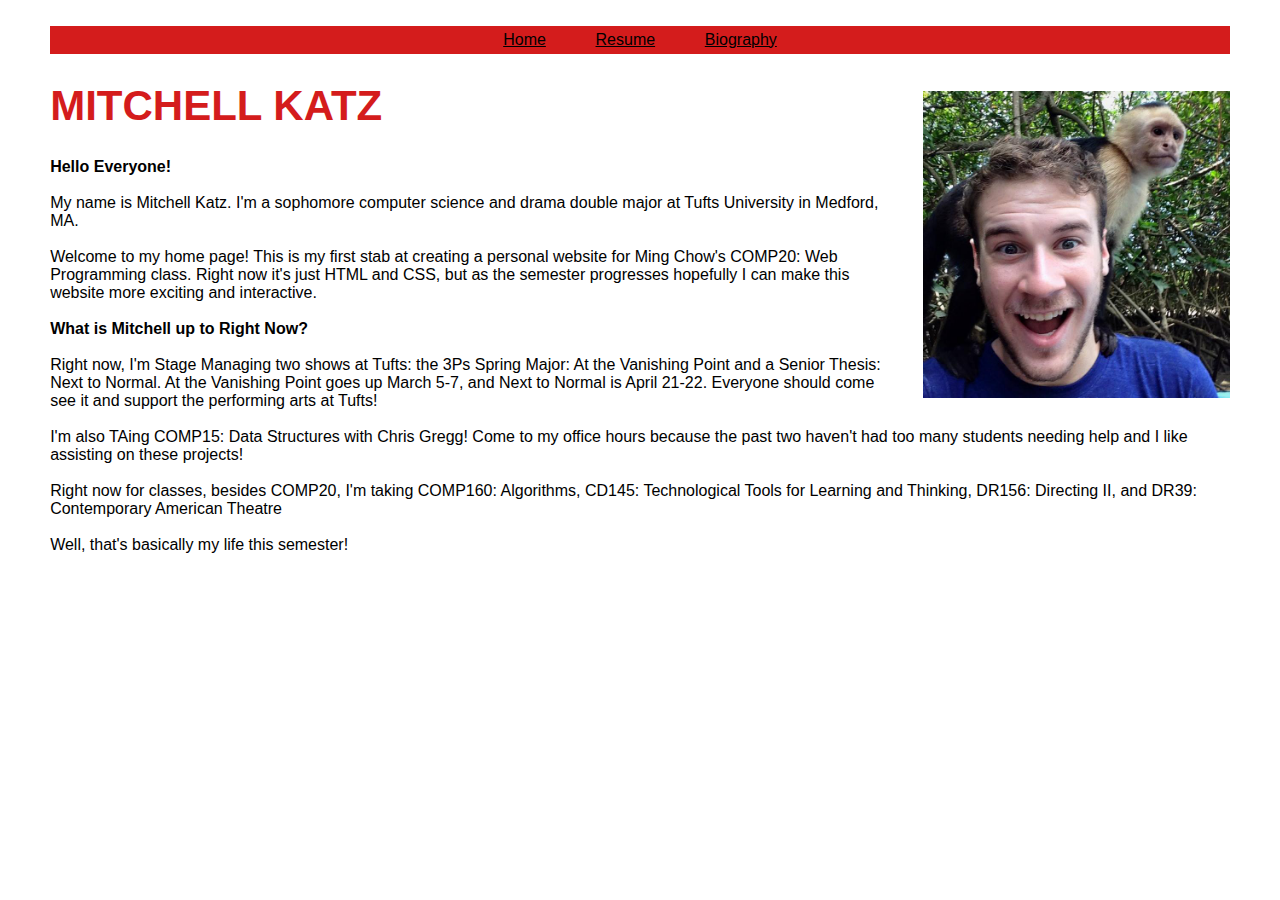
==== index.html @ 33241daf "Wrote bio" ====
<!doctype html>

<html>
        <head>
                <title>Mitchell Katz | Home</title>
                <link rel="stylesheet" href="style.css" />
                <meta charset="UTF-8">
        </head>
        
        <body>
                <div ID="navbar">
                        <span class="pad"><a href="index.html">Home</a></span>
                        <span class="pad"><a href="resume.html">Resume</a></span>
                        <span class="pad"><a href="bio.html">Biography</a></span>
                </div>
                <img ID="homepic" src="picture.jpg" alt="Picture of Mitchell"/>
                <h1>MITCHELL KATZ</h1>
                <p>
                        <span class="strong">Hello Everyone!</span>
                        <br><br>
                        My name is Mitchell Katz. I'm a sophomore computer science and drama double major at Tufts University in Medford, MA.
                        <br><br>
                        Welcome to my home page! This is my first stab at creating a personal website for Ming Chow's COMP20: Web Programming class. Right now it's just HTML and CSS, but as the semester progresses hopefully I can make this website more exciting and interactive.
                        <br><br>
                        <span class="strong">What is Mitchell up to Right Now?</span>
                        <br><br>
                        Right now, I'm Stage Managing two shows at Tufts: the 3Ps Spring Major: At the Vanishing Point and a Senior Thesis: Next to Normal. At the Vanishing Point goes up March 5-7, and Next to Normal is April 21-22. Everyone should come see it and support the performing arts at Tufts!
                        <br><br>
                        I'm also TAing COMP15: Data Structures with Chris Gregg! Come to my office hours because the past two haven't had too many students needing help and I like assisting on these projects!
                        <br><br>
                        Right now for classes, besides COMP20, I'm taking COMP160: Algorithms, CD145: Technological Tools for Learning and Thinking, DR156: Directing II, and DR39: Contemporary American Theatre
                        <br><br>
                        Well, that's basically my life this semester!
                </p>
        </body>
</html>
---- style.css ----
body {
        background-color: #FFFFFF;
        font-family: "Lucida Sans", sans-serif;
        margin: 2%;
        margin-bottom: 30px;
}

h1 {
        color: #D41C1C;
        font-size: 42px;
        padding-left: 2%;
        padding-right: 2%;
}

h2 {
        color: #C50000;
        font-size: 20px;
        padding-left: 2%;
        padding-right: 2%;
}

p {
        font-size: 16px;
        padding-left: 2%;
        padding-right: 2%;
        margin-bottom: 0px;
        display: block;
}

a {
        font-size: 16px;
        color: black;
}

ul {
        margin-bottom: 2%;
        margin-right: 2%;
        margin-top: 0px;
        margin-left: 0px;
}

#navbar {
        background-color: #D41C1C;
        white-space: nowrap;
        padding-bottom: 5px;
        padding-top: 5px;
        padding-right: 2%;
        padding-left: 2%;
        margin-left: 2%;
        margin-right: 2%;
        text-align: center;
}

.pad {
        padding-left: 2%;
        padding-right: 2%;
}

.strong {
        font-weight: bold;
}

.ital {
        font-style: italic;
}

#homepic {
        margin-right: 2%;
        margin-left: 2%;
        margin-top: 37px;
        margin-bottom: 5px;
        width: 25%;
        height: 25%;
        float: right;
}
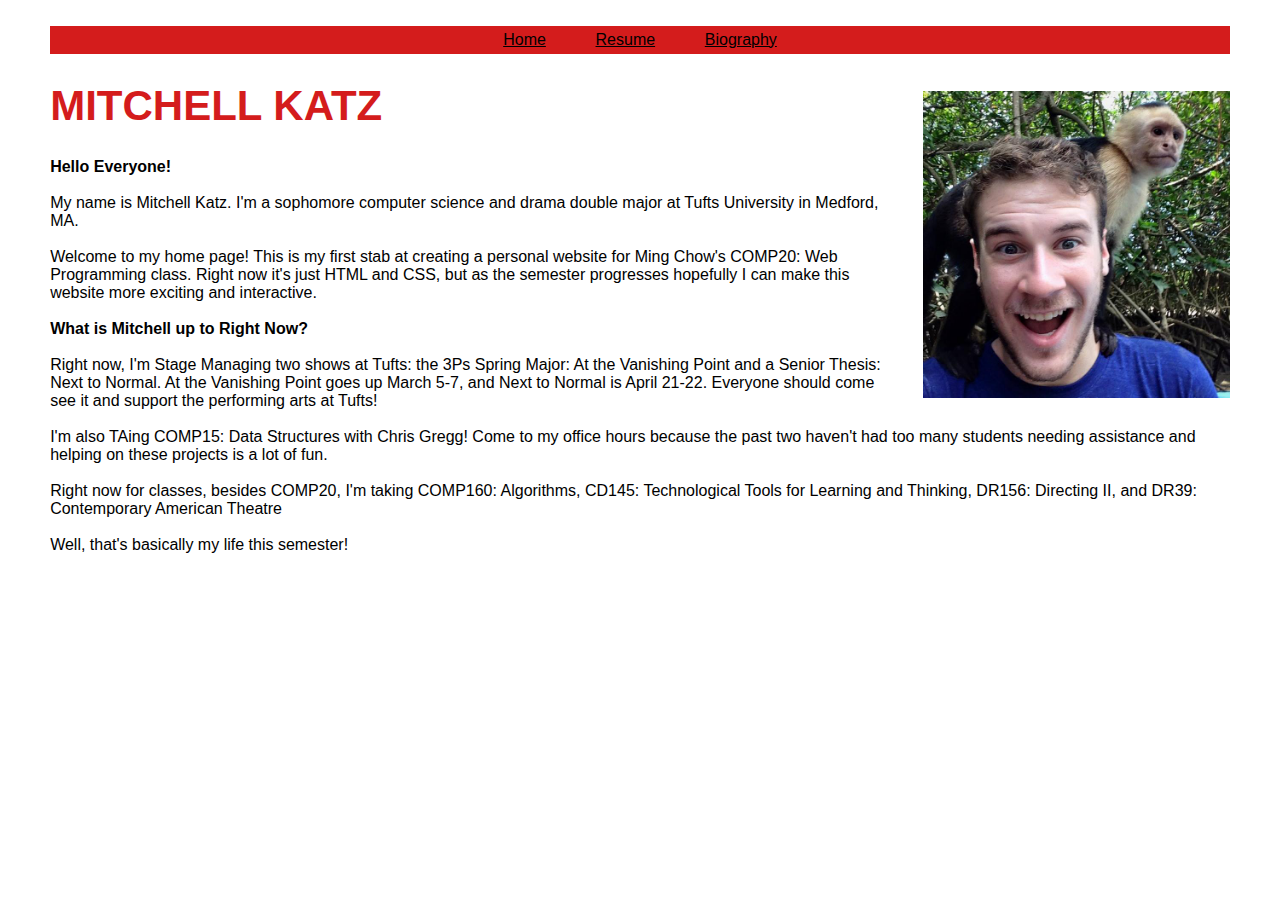
==== commit 42a26485: "Changed wording on index" ====
--- a/index.html
+++ b/index.html
@@ -26,7 +26,7 @@
                         <br><br>
                         Right now, I'm Stage Managing two shows at Tufts: the 3Ps Spring Major: At the Vanishing Point and a Senior Thesis: Next to Normal. At the Vanishing Point goes up March 5-7, and Next to Normal is April 21-22. Everyone should come see it and support the performing arts at Tufts!
                         <br><br>
-                        I'm also TAing COMP15: Data Structures with Chris Gregg! Come to my office hours because the past two haven't had too many students needing help and I like assisting on these projects!
+                        I'm also TAing COMP15: Data Structures with Chris Gregg! Come to my office hours because the past two haven't had too many students needing assistance and helping on these projects is a lot of fun.
                         <br><br>
                         Right now for classes, besides COMP20, I'm taking COMP160: Algorithms, CD145: Technological Tools for Learning and Thinking, DR156: Directing II, and DR39: Contemporary American Theatre
                         <br><br>
--- a/style.css
+++ b/style.css
@@ -1,7 +1,7 @@
 
 body {
         background-color: #FFFFFF;
-        font-family: "Lucida Sans", sans-serif;
+        font-family: "Lucida Sans", arial, sans-serif;
         margin: 2%;
         margin-bottom: 30px;
 }
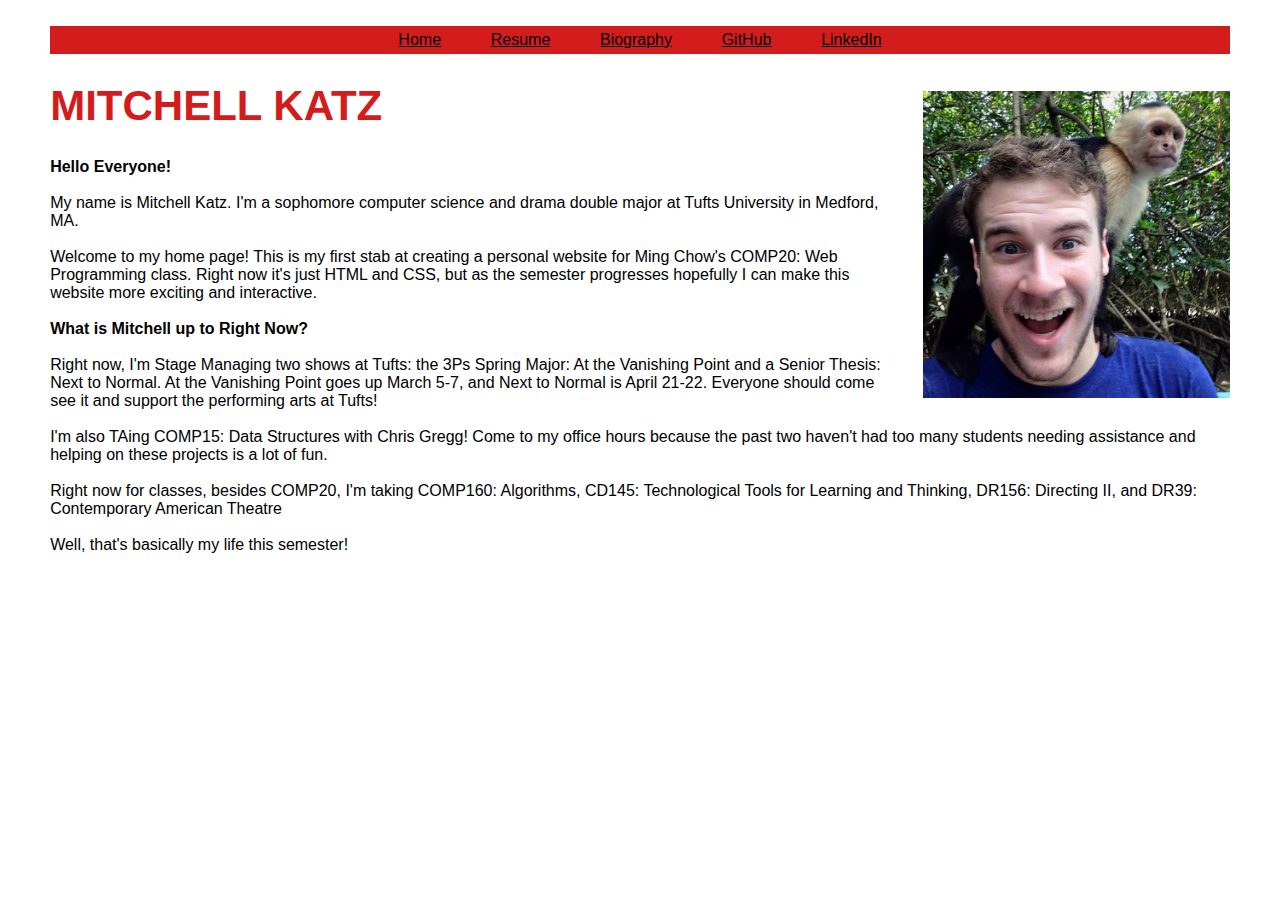
==== commit 3f4512c3: "Added LinkedIn and Github Links to NavBar" ====
--- a/index.html
+++ b/index.html
@@ -12,7 +12,10 @@
                         <span class="pad"><a href="index.html">Home</a></span>
                         <span class="pad"><a href="resume.html">Resume</a></span>
                         <span class="pad"><a href="bio.html">Biography</a></span>
+                        <span class="pad"><a href="http://github.com/KatzMitch"target="_blank">GitHub</a></span>
+                        <span class="pad"><a href="https://linkedin.com/pub/mitchell-katz/a5/320/b97/en" target="_blank">LinkedIn</a></span>
                 </div>
+                
                 <img ID="homepic" src="picture.jpg" alt="Picture of Mitchell"/>
                 <h1>MITCHELL KATZ</h1>
                 <p>
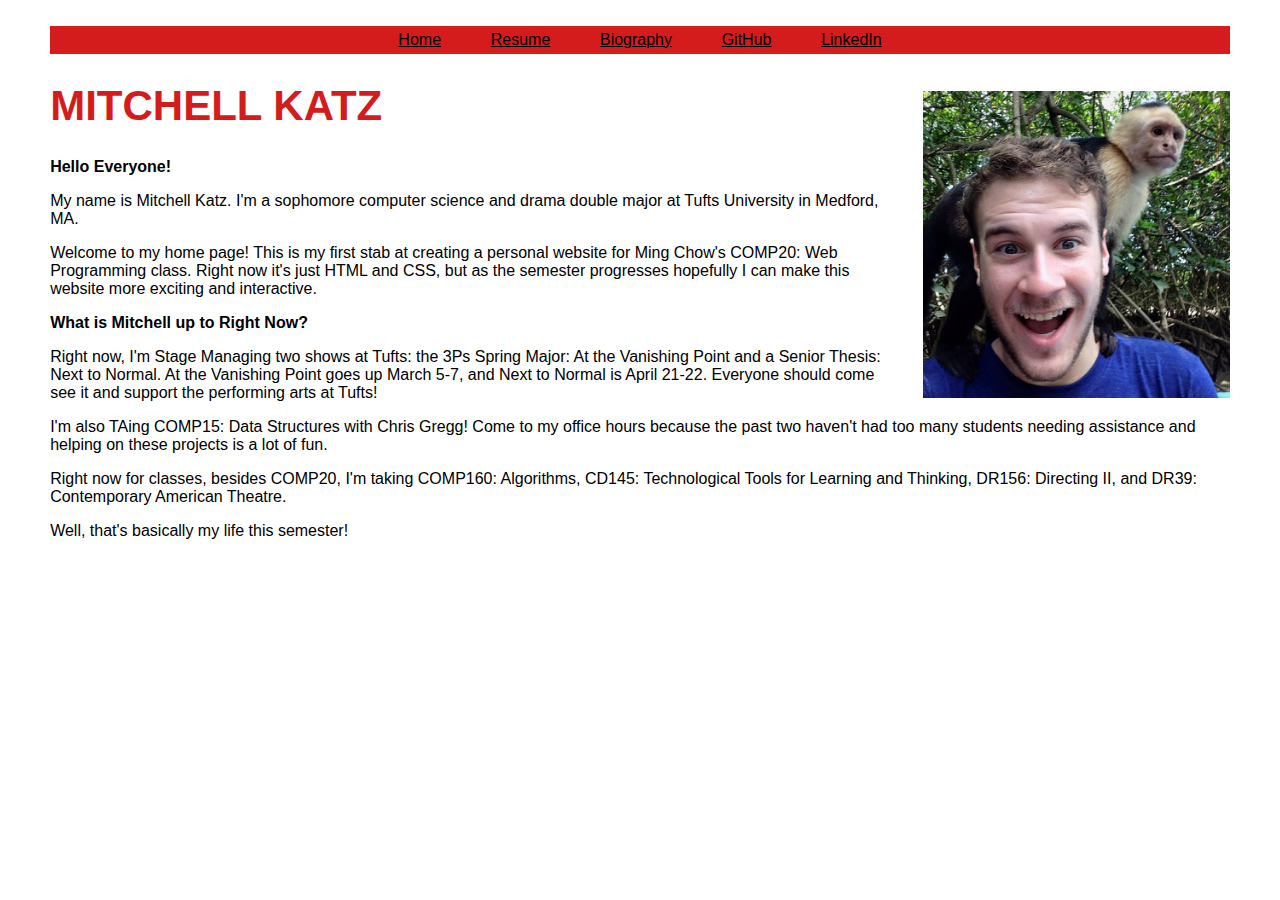
==== commit fcb5105c: "Removed <br> tags" ====
--- a/index.html
+++ b/index.html
@@ -9,31 +9,22 @@
         
         <body>
                 <div ID="navbar">
-                        <span class="pad"><a href="index.html">Home</a></span>
-                        <span class="pad"><a href="resume.html">Resume</a></span>
-                        <span class="pad"><a href="bio.html">Biography</a></span>
-                        <span class="pad"><a href="http://github.com/KatzMitch"target="_blank">GitHub</a></span>
-                        <span class="pad"><a href="https://linkedin.com/pub/mitchell-katz/a5/320/b97/en" target="_blank">LinkedIn</a></span>
+                        <span class="pad"><a ID="whitehover" href="index.html">Home</a></span>
+                        <span class="pad"><a ID="whitehover" href="resume.html">Resume</a></span>
+                        <span class="pad"><a ID="whitehover" href="bio.html">Biography</a></span>
+                        <span class="pad"><a ID="whitehover" href="http://github.com/KatzMitch"target="_blank">GitHub</a></span>
+                        <span class="pad"><a ID="whitehover" href="https://www.linkedin.com/in/KatzMitch" target="_blank">LinkedIn</a></span>
                 </div>
                 
                 <img ID="homepic" src="picture.jpg" alt="Picture of Mitchell"/>
                 <h1>MITCHELL KATZ</h1>
-                <p>
-                        <span class="strong">Hello Everyone!</span>
-                        <br><br>
-                        My name is Mitchell Katz. I'm a sophomore computer science and drama double major at Tufts University in Medford, MA.
-                        <br><br>
-                        Welcome to my home page! This is my first stab at creating a personal website for Ming Chow's COMP20: Web Programming class. Right now it's just HTML and CSS, but as the semester progresses hopefully I can make this website more exciting and interactive.
-                        <br><br>
-                        <span class="strong">What is Mitchell up to Right Now?</span>
-                        <br><br>
-                        Right now, I'm Stage Managing two shows at Tufts: the 3Ps Spring Major: At the Vanishing Point and a Senior Thesis: Next to Normal. At the Vanishing Point goes up March 5-7, and Next to Normal is April 21-22. Everyone should come see it and support the performing arts at Tufts!
-                        <br><br>
-                        I'm also TAing COMP15: Data Structures with Chris Gregg! Come to my office hours because the past two haven't had too many students needing assistance and helping on these projects is a lot of fun.
-                        <br><br>
-                        Right now for classes, besides COMP20, I'm taking COMP160: Algorithms, CD145: Technological Tools for Learning and Thinking, DR156: Directing II, and DR39: Contemporary American Theatre
-                        <br><br>
-                        Well, that's basically my life this semester!
-                </p>
+                <p><span class="strong">Hello Everyone!</span></p>
+                <p>My name is Mitchell Katz. I'm a sophomore computer science and drama double major at Tufts University in Medford, MA.</p>
+                <p>Welcome to my home page! This is my first stab at creating a personal website for Ming Chow's COMP20: Web Programming class. Right now it's just HTML and CSS, but as the semester progresses hopefully I can make this website more exciting and interactive.</p>
+                <p class="strong">What is Mitchell up to Right Now?</p>
+                <p>Right now, I'm Stage Managing two shows at Tufts: the 3Ps Spring Major: At the Vanishing Point and a Senior Thesis: Next to Normal. At the Vanishing Point goes up March 5-7, and Next to Normal is April 21-22. Everyone should come see it and support the performing arts at Tufts!</p>
+                <p>I'm also TAing COMP15: Data Structures with Chris Gregg! Come to my office hours because the past two haven't had too many students needing assistance and helping on these projects is a lot of fun.</p>
+                <p>Right now for classes, besides COMP20, I'm taking COMP160: Algorithms, CD145: Technological Tools for Learning and Thinking, DR156: Directing II, and DR39: Contemporary American Theatre.</p>
+                <p>Well, that's basically my life this semester!</p>
         </body>
 </html>--- a/style.css
+++ b/style.css
@@ -40,6 +40,14 @@
         margin-left: 0px;
 }
 
+#whitehover:hover {
+        color: #FFFFFF;
+}
+
+#redhover:hover {
+        color: #D41C1C;
+}
+
 #navbar {
         background-color: #D41C1C;
         white-space: nowrap;
@@ -65,6 +73,15 @@
         font-style: italic;
 }
 
+.listblock {
+        margin: 0px;
+        margin-left: -20px;
+}
+
+.block {
+        margin: 0px;
+}
+
 #homepic {
         margin-right: 2%;
         margin-left: 2%;
